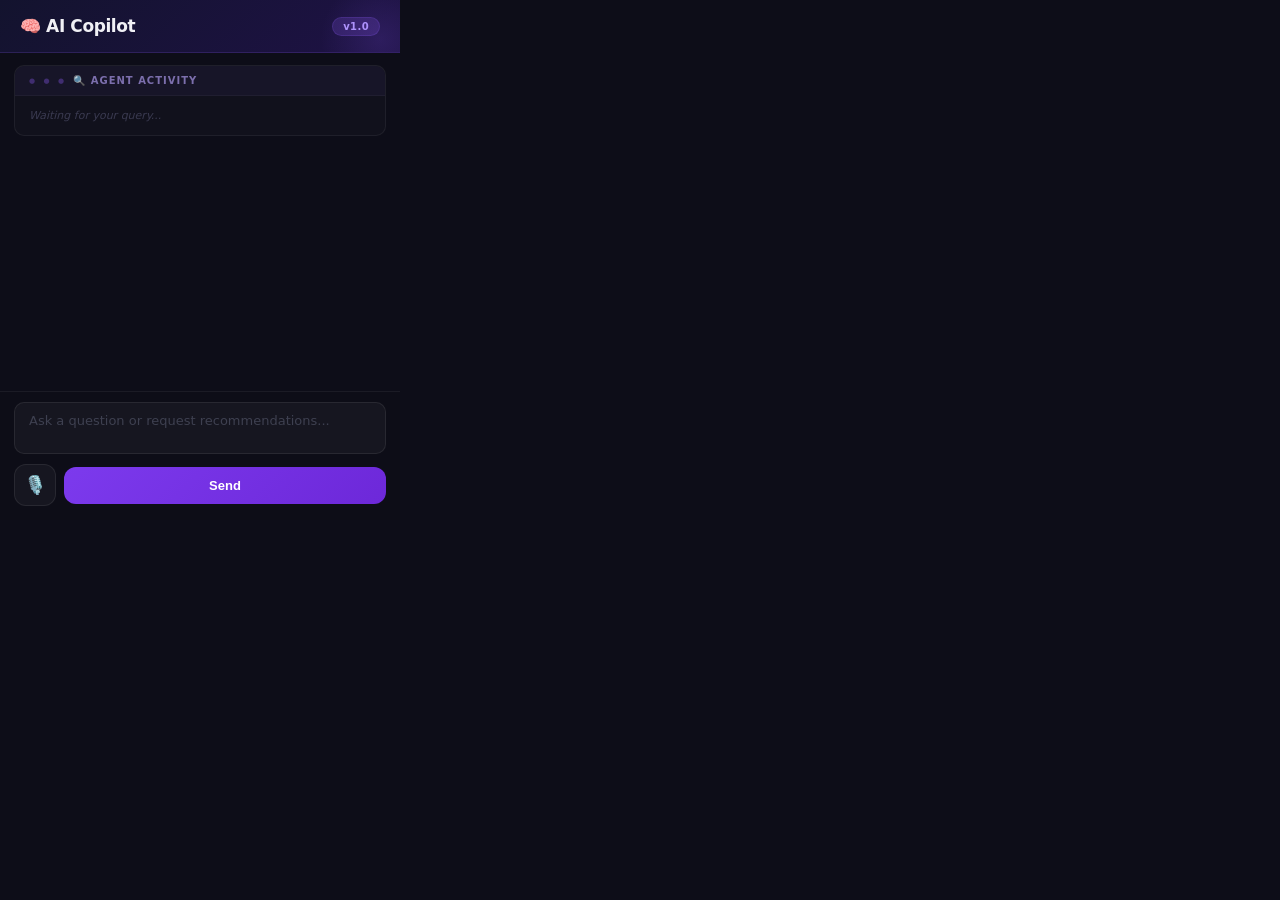
==== extension/popup.html @ e7673183 "Initial commit" ====
<!DOCTYPE html>
<html lang="en">

<head>
  <meta charset="UTF-8" />
  <meta name="viewport" content="width=device-width, initial-scale=1.0" />
  <title>AI Learning Copilot</title>
  <link rel="stylesheet" href="popup.css" />
</head>

<body>
  <!-- ── Header ──────────────────────────────────────────────── -->
  <header class="header">
    <h1>🧠 AI Copilot</h1>
    <span class="badge">v1.0</span>
  </header>

  <!-- ── Video Context Banner ────────────────────────────────── -->
  <div id="context-banner" class="context-banner hidden">
    <span class="dot"></span>
    <span id="video-info">Connected to YouTube</span>
  </div>

  <!-- ── Agent Logs / Observability Panel ────────────────────── -->
  <div class="log-panel">
    <div class="log-header">🔍 Agent Activity</div>
    <div id="agent-logs" class="log-body">
      <p class="log-placeholder">Waiting for your query...</p>
    </div>
  </div>

  <!-- ── Final Answer Display ────────────────────────────────── -->
  <div id="final-answer" class="response-area hidden">
    <div class="response-header">💡 Explanation</div>
    <div id="answer-content" class="response-content"></div>
  </div>

  <!-- ── Input Area with Mic ─────────────────────────────────── -->
  <div class="input-area">
    <textarea id="query-input" placeholder="Ask a question or request recommendations..." rows="2"></textarea>
    <div class="input-actions">
      <button id="mic-btn" class="mic-btn" title="Voice input">
        <span id="mic-icon">🎙️</span>
      </button>
      <button id="send-btn" class="send-btn">
        <span class="btn-text">Send</span>
        <span class="btn-loader hidden" id="btn-loader"></span>
      </button>
    </div>
  </div>

  <script src="popup.js"></script>
</body>

</html>
---- extension/popup.css ----
/* ═══════════════════════════════════════════════════════════════
   EduFlow AI — Premium Dark-Mode Chrome Extension UI
   Pure CSS · No external libraries
   ═══════════════════════════════════════════════════════════════ */

/* ── Reset & Base ─────────────────────────────────────────────── */
* {
  margin: 0;
  padding: 0;
  box-sizing: border-box;
}

body {
  width: 400px;
  min-height: 520px;
  font-family: 'Segoe UI', system-ui, -apple-system, sans-serif;
  background: #0d0d18;
  color: #c9cdd4;
  display: flex;
  flex-direction: column;
  -webkit-font-smoothing: antialiased;
}

/* ── Header ──────────────────────────────────────────────────── */
.header {
  display: flex;
  align-items: center;
  justify-content: space-between;
  padding: 16px 20px;
  background: linear-gradient(135deg, #13132e 0%, #1e1245 100%);
  border-bottom: 1px solid rgba(139, 92, 246, 0.20);
  position: relative;
  overflow: hidden;
}

/* Subtle decorative glow behind header */
.header::after {
  content: "";
  position: absolute;
  top: -40%;
  right: -10%;
  width: 120px;
  height: 120px;
  background: radial-gradient(circle, rgba(139, 92, 246, 0.15), transparent 70%);
  pointer-events: none;
}

.header h1 {
  font-size: 17px;
  font-weight: 700;
  color: #f0f0f5;
  letter-spacing: -0.4px;
  position: relative;
}

.badge {
  font-size: 10px;
  background: rgba(139, 92, 246, 0.20);
  color: #b197fc;
  padding: 3px 10px;
  border-radius: 20px;
  font-weight: 600;
  letter-spacing: 0.4px;
  border: 1px solid rgba(139, 92, 246, 0.18);
  position: relative;
}

/* ── Context Banner ──────────────────────────────────────────── */
.context-banner {
  display: flex;
  align-items: center;
  gap: 8px;
  padding: 8px 20px;
  background: rgba(34, 197, 94, 0.06);
  border-bottom: 1px solid rgba(34, 197, 94, 0.12);
  font-size: 12px;
  color: #6ee7a0;
}

.dot {
  width: 7px;
  height: 7px;
  border-radius: 50%;
  background: #22c55e;
  flex-shrink: 0;
  animation: pulse 2s ease-in-out infinite;
}

@keyframes pulse {

  0%,
  100% {
    opacity: 1;
  }

  50% {
    opacity: 0.35;
  }
}

/* ── Agent Log Panel (Terminal style) ────────────────────────── */
.log-panel {
  margin: 12px 14px 6px;
  border-radius: 10px;
  background: rgba(255, 255, 255, 0.02);
  border: 1px solid rgba(255, 255, 255, 0.06);
  overflow: hidden;
}

.log-header {
  font-size: 10px;
  font-weight: 600;
  text-transform: uppercase;
  letter-spacing: 1px;
  padding: 9px 14px;
  color: #7c6fad;
  background: rgba(139, 92, 246, 0.05);
  border-bottom: 1px solid rgba(255, 255, 255, 0.04);
  display: flex;
  align-items: center;
  gap: 6px;
}

/* Terminal-dot decorations */
.log-header::before {
  content: "● ● ●";
  font-size: 7px;
  letter-spacing: 3px;
  color: rgba(139, 92, 246, 0.35);
}

.log-body {
  padding: 10px 14px;
  max-height: 140px;
  overflow-y: auto;
  font-family: 'Cascadia Code', 'Fira Code', 'SF Mono', 'Consolas', monospace;
  font-size: 11px;
  line-height: 1.75;
  color: #6b7280;
}

.log-body::-webkit-scrollbar {
  width: 4px;
}

.log-body::-webkit-scrollbar-track {
  background: transparent;
}

.log-body::-webkit-scrollbar-thumb {
  background: rgba(139, 92, 246, 0.25);
  border-radius: 4px;
}

.log-placeholder {
  color: #3a3a50;
  font-style: italic;
  font-family: 'Segoe UI', system-ui, sans-serif;
}

.log-entry {
  padding: 2px 0;
  animation: logSlide 0.3s ease-out;
}

@keyframes logSlide {
  from {
    opacity: 0;
    transform: translateX(-6px);
  }

  to {
    opacity: 1;
    transform: translateX(0);
  }
}

.log-entry.success {
  color: #6ee7a0;
}

.log-entry.active {
  color: #fbbf24;
}

.log-entry.info {
  color: #7da8d6;
}

.log-entry.error {
  color: #f87171;
}

/* ── Response / Final Answer Area ────────────────────────────── */
.response-area {
  margin: 6px 14px 10px;
  border-radius: 12px;
  background: linear-gradient(160deg, rgba(139, 92, 246, 0.07) 0%, rgba(99, 102, 241, 0.04) 100%);
  border: 1px solid rgba(139, 92, 246, 0.18);
  overflow: hidden;
  box-shadow:
    0 2px 12px rgba(139, 92, 246, 0.08),
    0 0 0 1px rgba(139, 92, 246, 0.05);
  position: relative;
}

/* Accent glow on top edge */
.response-area::before {
  content: "";
  position: absolute;
  top: 0;
  left: 10%;
  right: 10%;
  height: 1px;
  background: linear-gradient(90deg, transparent, rgba(139, 92, 246, 0.5), transparent);
}

.response-header {
  font-size: 10px;
  font-weight: 700;
  text-transform: uppercase;
  letter-spacing: 1.2px;
  padding: 10px 16px;
  color: #fbbf24;
  background: rgba(251, 191, 36, 0.05);
  border-bottom: 1px solid rgba(251, 191, 36, 0.08);
  display: flex;
  align-items: center;
  gap: 6px;
}

.response-content {
  padding: 16px;
  font-size: 13.5px;
  line-height: 1.7;
  color: #e2e4e9;
  max-height: 220px;
  overflow-y: auto;
  font-weight: 400;
}

.response-content::-webkit-scrollbar {
  width: 4px;
}

.response-content::-webkit-scrollbar-thumb {
  background: rgba(251, 191, 36, 0.25);
  border-radius: 4px;
}

/* ── Input Area ──────────────────────────────────────────────── */
.input-area {
  margin-top: auto;
  padding: 10px 14px 14px;
  display: flex;
  flex-direction: column;
  gap: 10px;
  background: rgba(13, 13, 24, 0.95);
  border-top: 1px solid rgba(255, 255, 255, 0.06);
}

textarea {
  width: 100%;
  resize: none;
  padding: 10px 14px;
  font-size: 13px;
  font-family: inherit;
  color: #dfe1e6;
  background: rgba(255, 255, 255, 0.04);
  border: 1px solid rgba(255, 255, 255, 0.08);
  border-radius: 10px;
  outline: none;
  transition: border-color 0.25s, box-shadow 0.25s;
}

textarea::placeholder {
  color: #3e4050;
}

textarea:focus {
  border-color: rgba(139, 92, 246, 0.45);
  box-shadow: 0 0 0 3px rgba(139, 92, 246, 0.08);
}

.input-actions {
  display: flex;
  gap: 8px;
  align-items: center;
}

/* ── Mic Button ──────────────────────────────────────────────── */
.mic-btn {
  width: 42px;
  height: 42px;
  border: 1px solid rgba(255, 255, 255, 0.08);
  border-radius: 12px;
  background: rgba(255, 255, 255, 0.04);
  cursor: pointer;
  font-size: 18px;
  display: flex;
  align-items: center;
  justify-content: center;
  transition: all 0.25s ease;
  position: relative;
  flex-shrink: 0;
}

.mic-btn:hover {
  background: rgba(139, 92, 246, 0.10);
  border-color: rgba(139, 92, 246, 0.35);
  transform: scale(1.04);
}

.mic-btn.listening {
  border-color: #ef4444;
  background: rgba(239, 68, 68, 0.12);
  animation: mic-glow 1.4s ease-in-out infinite;
}

@keyframes mic-glow {

  0%,
  100% {
    box-shadow:
      0 0 0 0 rgba(239, 68, 68, 0.4),
      0 0 8px rgba(239, 68, 68, 0.15);
  }

  50% {
    box-shadow:
      0 0 0 6px rgba(239, 68, 68, 0.0),
      0 0 20px rgba(239, 68, 68, 0.25);
  }
}

.mic-btn:disabled {
  opacity: 0.25;
  cursor: not-allowed;
  transform: none;
}

/* ── Send Button ─────────────────────────────────────────────── */
.send-btn {
  flex: 1;
  padding: 11px 20px;
  font-size: 13px;
  font-weight: 600;
  color: #fff;
  background: linear-gradient(135deg, #7c3aed, #6d28d9);
  border: none;
  border-radius: 12px;
  cursor: pointer;
  transition: all 0.25s ease;
  display: flex;
  align-items: center;
  justify-content: center;
  gap: 6px;
  position: relative;
  overflow: hidden;
}

/* Shimmer effect on hover */
.send-btn::after {
  content: "";
  position: absolute;
  top: 0;
  left: -100%;
  width: 100%;
  height: 100%;
  background: linear-gradient(90deg,
      transparent,
      rgba(255, 255, 255, 0.08),
      transparent);
  transition: left 0.5s ease;
}

.send-btn:hover::after {
  left: 100%;
}

.send-btn:hover {
  transform: translateY(-1px);
  box-shadow:
    0 4px 20px rgba(124, 58, 237, 0.35),
    0 0 0 1px rgba(124, 58, 237, 0.20);
}

.send-btn:active {
  transform: translateY(0);
}

.send-btn:disabled {
  opacity: 0.45;
  cursor: not-allowed;
  transform: none;
  box-shadow: none;
}

.send-btn:disabled::after {
  display: none;
}

/* ── Loader Spinner ──────────────────────────────────────────── */
.btn-loader {
  width: 14px;
  height: 14px;
  border: 2px solid rgba(255, 255, 255, 0.25);
  border-top-color: #fff;
  border-radius: 50%;
  animation: spin 0.6s linear infinite;
}

@keyframes spin {
  to {
    transform: rotate(360deg);
  }
}

/* ── Error Banner ────────────────────────────────────────────── */
.error-banner {
  margin: 8px 14px;
  padding: 10px 14px;
  border-radius: 10px;
  background: rgba(239, 68, 68, 0.08);
  border: 1px solid rgba(239, 68, 68, 0.20);
  color: #fca5a5;
  font-size: 12px;
  line-height: 1.5;
  animation: logSlide 0.3s ease-out;
}

/* ── Utility ─────────────────────────────────────────────────── */
.hidden {
  display: none !important;
}
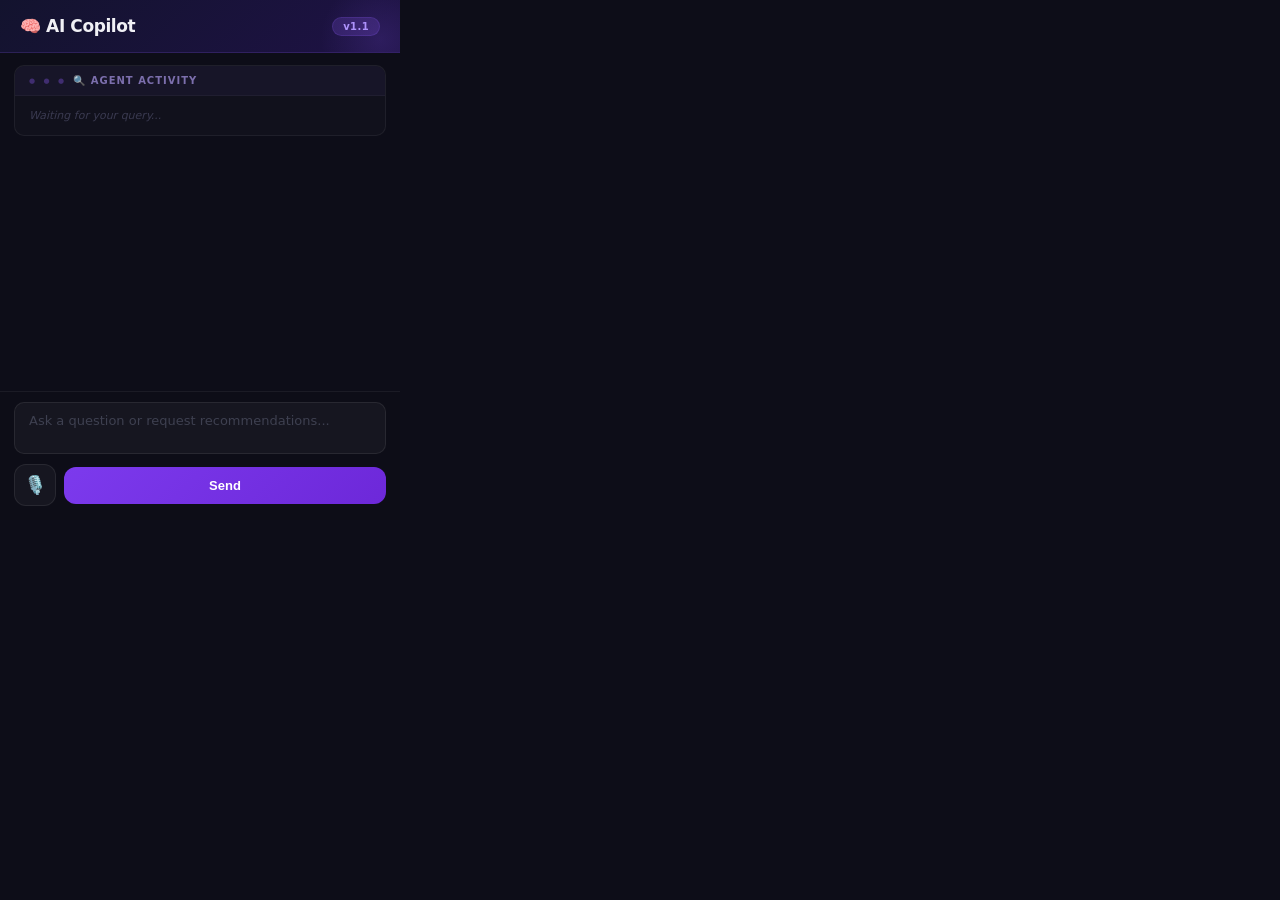
==== commit 7708cb06: "Stop the popup claiming it indexed a lecture it could not fetch The popup fired /api/ingest_youtube " ====
--- a/extension/popup.html
+++ b/extension/popup.html
@@ -12,7 +12,7 @@
   <!-- ── Header ──────────────────────────────────────────────── -->
   <header class="header">
     <h1>🧠 AI Copilot</h1>
-    <span class="badge">v1.0</span>
+    <span class="badge">v1.1</span>
   </header>
 
   <!-- ── Video Context Banner ────────────────────────────────── -->
